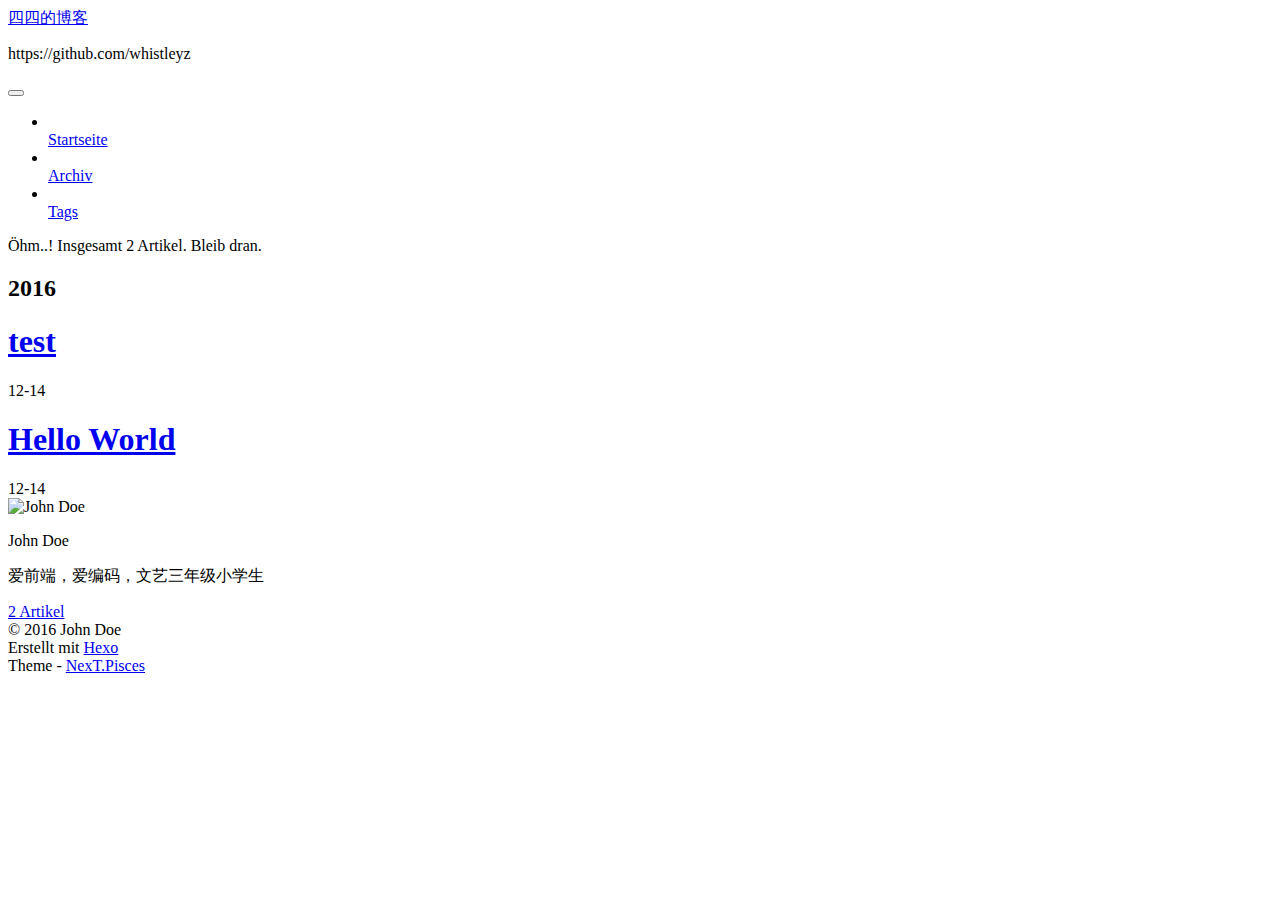
==== archives/index.html @ 219cc4fe "Site updated: 2016-12-14 11:34:08" ====
<!doctype html>



  


<html class="theme-next pisces use-motion" lang="">
<head>
  <meta charset="UTF-8"/>
<meta http-equiv="X-UA-Compatible" content="IE=edge" />
<meta name="viewport" content="width=device-width, initial-scale=1, maximum-scale=1"/>



<meta http-equiv="Cache-Control" content="no-transform" />
<meta http-equiv="Cache-Control" content="no-siteapp" />












  
  
  <link href="/blog/lib/fancybox/source/jquery.fancybox.css?v=2.1.5" rel="stylesheet" type="text/css" />




  
  
  
  

  
    
    
  

  

  

  

  

  
    
    
    <link href="//fonts.googleapis.com/css?family=Lato:300,300italic,400,400italic,700,700italic&subset=latin,latin-ext" rel="stylesheet" type="text/css">
  






<link href="/blog/lib/font-awesome/css/font-awesome.min.css?v=4.6.2" rel="stylesheet" type="text/css" />

<link href="/blog/css/main.css?v=5.1.0" rel="stylesheet" type="text/css" />


  <meta name="keywords" content="Hexo, NexT" />








  <link rel="shortcut icon" type="image/x-icon" href="/blog/favicon.ico?v=5.1.0" />






<meta name="description" content="爱前端，爱编码，文艺三年级小学生">
<meta property="og:type" content="website">
<meta property="og:title" content="四四的博客">
<meta property="og:url" content="http://123.206.184.112/blog/archives/index.html">
<meta property="og:site_name" content="四四的博客">
<meta property="og:description" content="爱前端，爱编码，文艺三年级小学生">
<meta name="twitter:card" content="summary">
<meta name="twitter:title" content="四四的博客">
<meta name="twitter:description" content="爱前端，爱编码，文艺三年级小学生">



<script type="text/javascript" id="hexo.configurations">
  var NexT = window.NexT || {};
  var CONFIG = {
    root: '/blog/',
    scheme: 'Pisces',
    sidebar: {"position":"left","display":"post"},
    fancybox: true,
    motion: true,
    duoshuo: {
      userId: '0',
      author: 'Author'
    },
    algolia: {
      applicationID: '',
      apiKey: '',
      indexName: '',
      hits: {"per_page":10},
      labels: {"input_placeholder":"Search for Posts","hits_empty":"We didn't find any results for the search: ${query}","hits_stats":"${hits} results found in ${time} ms"}
    }
  };
</script>



  <link rel="canonical" href="http://123.206.184.112/blog/archives/"/>





  <title> Archiv | 四四的博客 </title>
</head>

<body itemscope itemtype="http://schema.org/WebPage" lang="">

  










  
  
    
  

  <div class="container one-collumn sidebar-position-left  page-archive  ">
    <div class="headband"></div>

    <header id="header" class="header" itemscope itemtype="http://schema.org/WPHeader">
      <div class="header-inner"><div class="site-meta ">
  

  <div class="custom-logo-site-title">
    <a href="/blog/"  class="brand" rel="start">
      <span class="logo-line-before"><i></i></span>
      <span class="site-title">四四的博客</span>
      <span class="logo-line-after"><i></i></span>
    </a>
  </div>
  <p class="site-subtitle">https://github.com/whistleyz</p>
</div>

<div class="site-nav-toggle">
  <button>
    <span class="btn-bar"></span>
    <span class="btn-bar"></span>
    <span class="btn-bar"></span>
  </button>
</div>

<nav class="site-nav">
  

  
    <ul id="menu" class="menu">
      
        
        <li class="menu-item menu-item-home">
          <a href="/blog/" rel="section">
            
              <i class="menu-item-icon fa fa-fw fa-home"></i> <br />
            
            Startseite
          </a>
        </li>
      
        
        <li class="menu-item menu-item-archives">
          <a href="/blog/archives" rel="section">
            
              <i class="menu-item-icon fa fa-fw fa-archive"></i> <br />
            
            Archiv
          </a>
        </li>
      
        
        <li class="menu-item menu-item-tags">
          <a href="/blog/tags" rel="section">
            
              <i class="menu-item-icon fa fa-fw fa-tags"></i> <br />
            
            Tags
          </a>
        </li>
      

      
    </ul>
  

  
</nav>



 </div>
    </header>

    <main id="main" class="main">
      <div class="main-inner">
        <div class="content-wrap">
          <div id="content" class="content">
            

  <section id="posts" class="posts-collapse">
    <span class="archive-move-on"></span>

    <span class="archive-page-counter">
      
      
      
        
      
      Öhm..! Insgesamt 2 Artikel. Bleib dran.
    </span>

    

      
      
      

      
        
        <div class="collection-title">
          <h2 class="archive-year motion-element" id="archive-year-2016">2016</h2>
        </div>
      
      

      

  <article class="post post-type-normal" itemscope itemtype="http://schema.org/Article">
    <header class="post-header">

      <h1 class="post-title">
        
            <a class="post-title-link" href="/blog/2016/12/14/test/" itemprop="url">
              
                <span itemprop="name">test</span>
              
            </a>
        
      </h1>

      <div class="post-meta">
        <time class="post-time" itemprop="dateCreated"
              datetime="2016-12-14T10:47:50+08:00"
              content="2016-12-14" >
          12-14
        </time>
      </div>

    </header>
  </article>



    

      
      
      

      
      

      

  <article class="post post-type-normal" itemscope itemtype="http://schema.org/Article">
    <header class="post-header">

      <h1 class="post-title">
        
            <a class="post-title-link" href="/blog/2016/12/14/hello-world/" itemprop="url">
              
                <span itemprop="name">Hello World</span>
              
            </a>
        
      </h1>

      <div class="post-meta">
        <time class="post-time" itemprop="dateCreated"
              datetime="2016-12-14T10:34:19+08:00"
              content="2016-12-14" >
          12-14
        </time>
      </div>

    </header>
  </article>



    

  </section>

  



          </div>
          


          

        </div>
        
          
  
  <div class="sidebar-toggle">
    <div class="sidebar-toggle-line-wrap">
      <span class="sidebar-toggle-line sidebar-toggle-line-first"></span>
      <span class="sidebar-toggle-line sidebar-toggle-line-middle"></span>
      <span class="sidebar-toggle-line sidebar-toggle-line-last"></span>
    </div>
  </div>

  <aside id="sidebar" class="sidebar">
    <div class="sidebar-inner">

      

      

      <section class="site-overview sidebar-panel sidebar-panel-active">
        <div class="site-author motion-element" itemprop="author" itemscope itemtype="http://schema.org/Person">
          <img class="site-author-image" itemprop="image"
               src="/blog/images/avatar.gif"
               alt="John Doe" />
          <p class="site-author-name" itemprop="name">John Doe</p>
          <p class="site-description motion-element" itemprop="description">爱前端，爱编码，文艺三年级小学生</p>
        </div>
        <nav class="site-state motion-element">
          <div class="site-state-item site-state-posts">
            <a href="/blog/archives">
              <span class="site-state-item-count">2</span>
              <span class="site-state-item-name">Artikel</span>
            </a>
          </div>

          

          

        </nav>

        

        <div class="links-of-author motion-element">
          
        </div>

        
        

        
        

        


      </section>

      

    </div>
  </aside>


        
      </div>
    </main>

    <footer id="footer" class="footer">
      <div class="footer-inner">
        <div class="copyright" >
  
  &copy; 
  <span itemprop="copyrightYear">2016</span>
  <span class="with-love">
    <i class="fa fa-heart"></i>
  </span>
  <span class="author" itemprop="copyrightHolder">John Doe</span>
</div>


<div class="powered-by">
  Erstellt mit  <a class="theme-link" href="https://hexo.io">Hexo</a>
</div>

<div class="theme-info">
  Theme -
  <a class="theme-link" href="https://github.com/iissnan/hexo-theme-next">
    NexT.Pisces
  </a>
</div>


        

        
      </div>
    </footer>

    <div class="back-to-top">
      <i class="fa fa-arrow-up"></i>
    </div>
  </div>

  

<script type="text/javascript">
  if (Object.prototype.toString.call(window.Promise) !== '[object Function]') {
    window.Promise = null;
  }
</script>









  



  
  <script type="text/javascript" src="/blog/lib/jquery/index.js?v=2.1.3"></script>

  
  <script type="text/javascript" src="/blog/lib/fastclick/lib/fastclick.min.js?v=1.0.6"></script>

  
  <script type="text/javascript" src="/blog/lib/jquery_lazyload/jquery.lazyload.js?v=1.9.7"></script>

  
  <script type="text/javascript" src="/blog/lib/velocity/velocity.min.js?v=1.2.1"></script>

  
  <script type="text/javascript" src="/blog/lib/velocity/velocity.ui.min.js?v=1.2.1"></script>

  
  <script type="text/javascript" src="/blog/lib/fancybox/source/jquery.fancybox.pack.js?v=2.1.5"></script>


  


  <script type="text/javascript" src="/blog/js/src/utils.js?v=5.1.0"></script>

  <script type="text/javascript" src="/blog/js/src/motion.js?v=5.1.0"></script>



  
  


  <script type="text/javascript" src="/blog/js/src/affix.js?v=5.1.0"></script>

  <script type="text/javascript" src="/blog/js/src/schemes/pisces.js?v=5.1.0"></script>



  
  
    <script type="text/javascript" id="motion.page.archive">
      $('.archive-year').velocity('transition.slideLeftIn');
    </script>
  


  


  <script type="text/javascript" src="/blog/js/src/bootstrap.js?v=5.1.0"></script>



  



  




	




  
  

  

  

  

  


</body>
</html>
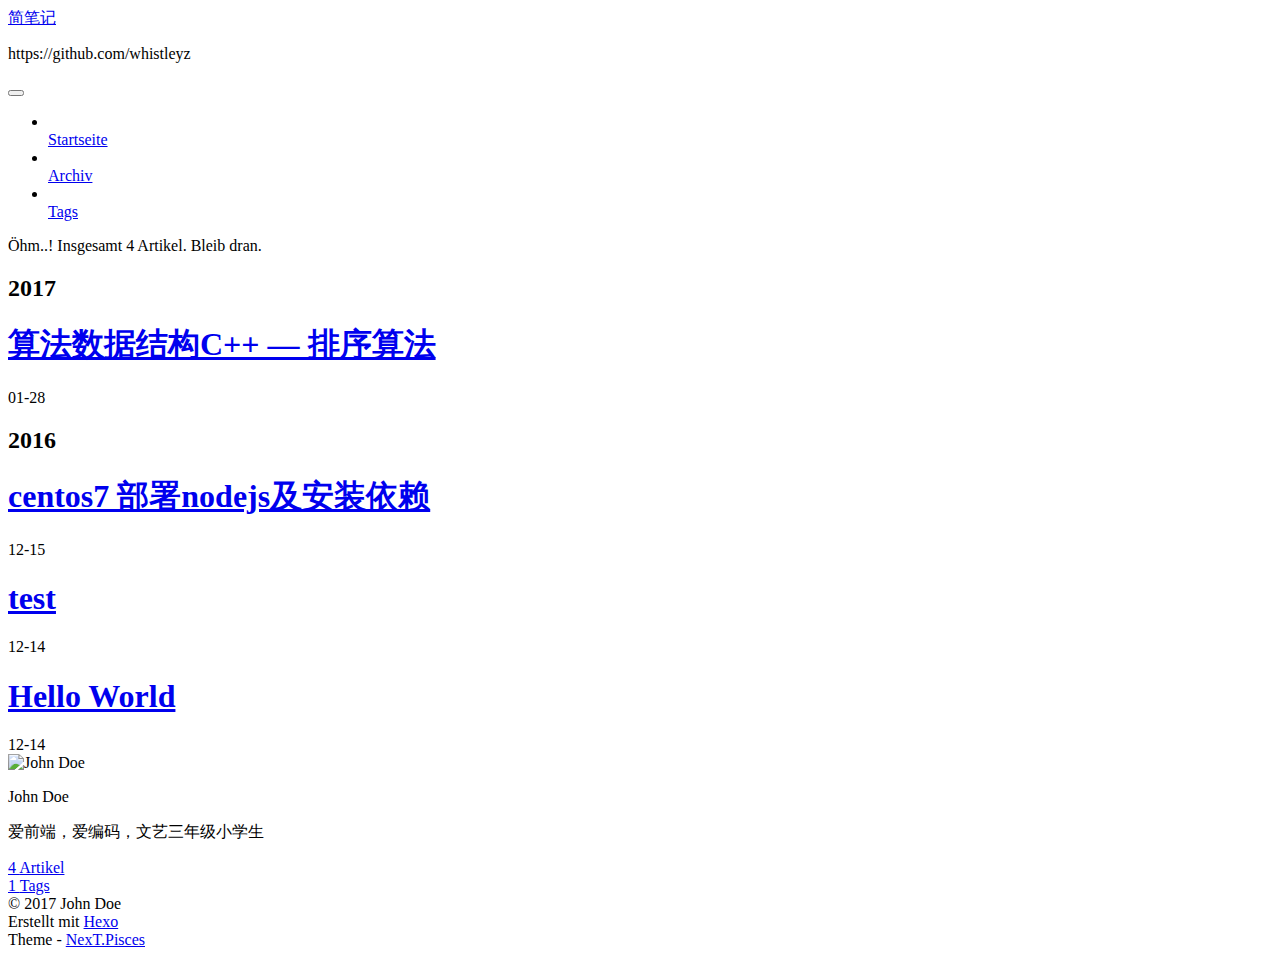
==== commit 16e746fc: "Site updated: 2017-01-28 23:19:30" ====
--- a/archives/index.html
+++ b/archives/index.html
@@ -86,12 +86,12 @@
 
 <meta name="description" content="爱前端，爱编码，文艺三年级小学生">
 <meta property="og:type" content="website">
-<meta property="og:title" content="四四的博客">
+<meta property="og:title" content="简笔记">
 <meta property="og:url" content="http://123.206.184.112/blog/archives/index.html">
-<meta property="og:site_name" content="四四的博客">
+<meta property="og:site_name" content="简笔记">
 <meta property="og:description" content="爱前端，爱编码，文艺三年级小学生">
 <meta name="twitter:card" content="summary">
-<meta name="twitter:title" content="四四的博客">
+<meta name="twitter:title" content="简笔记">
 <meta name="twitter:description" content="爱前端，爱编码，文艺三年级小学生">
 
 
@@ -126,7 +126,7 @@
 
 
 
-  <title> Archiv | 四四的博客 </title>
+  <title> Archiv | 简笔记 </title>
 </head>
 
 <body itemscope itemtype="http://schema.org/WebPage" lang="">
@@ -157,7 +157,7 @@
   <div class="custom-logo-site-title">
     <a href="/blog/"  class="brand" rel="start">
       <span class="logo-line-before"><i></i></span>
-      <span class="site-title">四四的博客</span>
+      <span class="site-title">简笔记</span>
       <span class="logo-line-after"><i></i></span>
     </a>
   </div>
@@ -236,8 +236,50 @@
       
         
       
-      Öhm..! Insgesamt 2 Artikel. Bleib dran.
+      Öhm..! Insgesamt 4 Artikel. Bleib dran.
     </span>
+
+    
+
+      
+      
+      
+
+      
+        
+        <div class="collection-title">
+          <h2 class="archive-year motion-element" id="archive-year-2017">2017</h2>
+        </div>
+      
+      
+
+      
+
+  <article class="post post-type-normal" itemscope itemtype="http://schema.org/Article">
+    <header class="post-header">
+
+      <h1 class="post-title">
+        
+            <a class="post-title-link" href="/blog/2017/01/28/算法数据结构C++  — 排序算法/" itemprop="url">
+              
+                <span itemprop="name">算法数据结构C++  — 排序算法</span>
+              
+            </a>
+        
+      </h1>
+
+      <div class="post-meta">
+        <time class="post-time" itemprop="dateCreated"
+              datetime="2017-01-28T23:12:35+08:00"
+              content="2017-01-28" >
+          01-28
+        </time>
+      </div>
+
+    </header>
+  </article>
+
+
 
     
 
@@ -250,6 +292,43 @@
         <div class="collection-title">
           <h2 class="archive-year motion-element" id="archive-year-2016">2016</h2>
         </div>
+      
+      
+
+      
+
+  <article class="post post-type-normal" itemscope itemtype="http://schema.org/Article">
+    <header class="post-header">
+
+      <h1 class="post-title">
+        
+            <a class="post-title-link" href="/blog/2016/12/15/centos7 部署nodejs及安装依赖/" itemprop="url">
+              
+                <span itemprop="name">centos7 部署nodejs及安装依赖</span>
+              
+            </a>
+        
+      </h1>
+
+      <div class="post-meta">
+        <time class="post-time" itemprop="dateCreated"
+              datetime="2016-12-15T14:22:40+08:00"
+              content="2016-12-15" >
+          12-15
+        </time>
+      </div>
+
+    </header>
+  </article>
+
+
+
+    
+
+      
+      
+      
+
       
       
 
@@ -354,7 +433,7 @@
       <section class="site-overview sidebar-panel sidebar-panel-active">
         <div class="site-author motion-element" itemprop="author" itemscope itemtype="http://schema.org/Person">
           <img class="site-author-image" itemprop="image"
-               src="/blog/images/avatar.gif"
+               src="/blog/images/avatar.png"
                alt="John Doe" />
           <p class="site-author-name" itemprop="name">John Doe</p>
           <p class="site-description motion-element" itemprop="description">爱前端，爱编码，文艺三年级小学生</p>
@@ -362,7 +441,7 @@
         <nav class="site-state motion-element">
           <div class="site-state-item site-state-posts">
             <a href="/blog/archives">
-              <span class="site-state-item-count">2</span>
+              <span class="site-state-item-count">4</span>
               <span class="site-state-item-name">Artikel</span>
             </a>
           </div>
@@ -370,6 +449,13 @@
           
 
           
+            <div class="site-state-item site-state-tags">
+              <a href="/blog/tags">
+                <span class="site-state-item-count">1</span>
+                <span class="site-state-item-name">Tags</span>
+              </a>
+            </div>
+          
 
         </nav>
 
@@ -405,7 +491,7 @@
         <div class="copyright" >
   
   &copy; 
-  <span itemprop="copyrightYear">2016</span>
+  <span itemprop="copyrightYear">2017</span>
   <span class="with-love">
     <i class="fa fa-heart"></i>
   </span>
